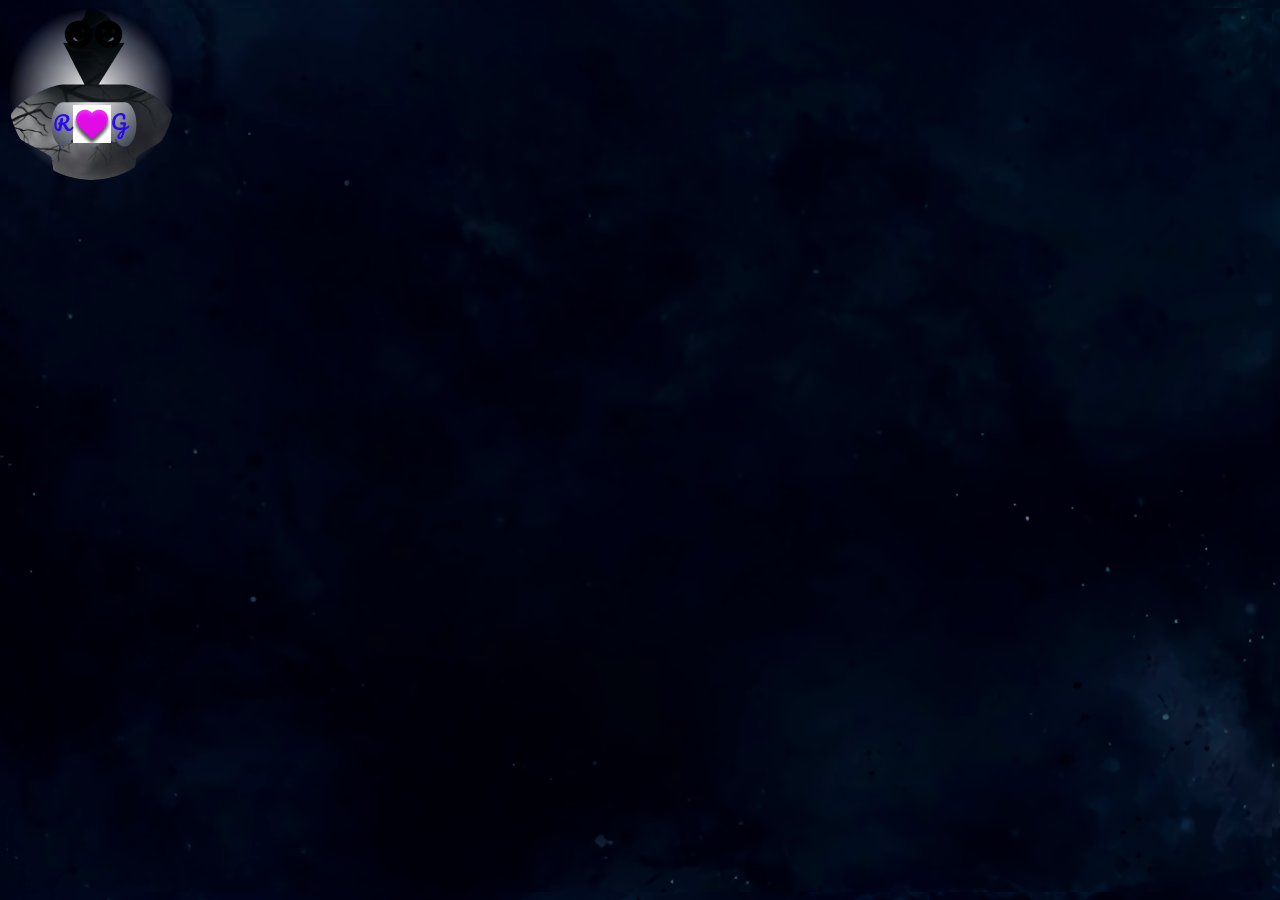
==== index.html @ c71bfa31 "Rename cover_page.html to index.html" ====
<html >
<head>
    <title>Cover_Page</title>
    <link rel="stylesheet" href="cover_page.css" type="text/css">
</head>
<body>
    <img class="logo2" src="logo2.png" alt="no logo">
  
    <h1 class="h1class">
        Welcome to my Gym 
    </h1>

    <h1 class="main home">
        <a href="Home.html"> HOME</a>
    </h1>
     
    <h1 class="main about">
        <a href="About.html" > ABOUT</a>
    </h1>

    <h1 class="main Contact">
        <a href="Contact.html"> CONTACT</a>
    </h1>
    <h3 class="h3_class">
        Where do u Wanna go first 
    </h3>
    
    
</body>
</html>
---- cover_page.css ----
@import url('https://fonts.googleapis.com/css2?family=Pacifico&display=swap');
*{
    background-image: url(cover_page_background.jpg);
    font-family: 'Pacifico', cursive;
    
}

.logo2{
    animation: logo 2s;
    border-radius: 50%;
}
@keyframes logo{
    0%{
        opacity: 0;
    }

    100%{
        opacity: 1;
    }
}

.main{
    position: absolute;
    height: 70px;
    width: 140px;
    font-size: 2em;
    background-blend-mode: soft-light;
    border: 5px solid #2E5090;
    cursor: pointer;
    text-align: center;
    align-content: center;
    padding-top: 13px;
    left: 50%;
    border-radius: 20%;
    padding-bottom: 0px;
   
}

.main a:hover{
    background-color:white;
    color: black;
    background-blend-mode: overlay;
    padding: 0.4em;
    padding-bottom: 0.45em;
    border-radius: 18%;

}


.main a{
    text-decoration: none;
    font-family: 'Pacifico', cursive;
    color: white;

}

.home{
    left: -40%;
    animation: home_button 3s;
    animation-fill-mode: forwards;
    animation-delay: 9s;
    
}
@keyframes home_button{
    0%{
        left: -20%;
        top: 40%;
        transform: rotateY(360deg);
    }

    25%{
        left: 10%;
        top:20% ;
        transform: rotateY(-360deg);
    }

    50%{
        left: 20%;
        top: 35%;
        transform: rotateY(360deg);

    }

    75%{
        left: 30%;
        transform: rotateY(-360deg);
        top: 20%;

    }

    100%{
        left: 40%;
        top: 20%;
        transform: rotateY(360deg);
        

    }
}
.about{
    left: -40%;
    padding-right: 15px;
    animation: about_button 3s;
    animation-fill-mode: forwards;
    animation-delay: 12s;
    
    
}
@keyframes about_button{
        0%{
            left: -20%;
            top: 40%;
            transform: rotateY(360deg)

        }

        25%{
            left: 10%;
            transform: rotateY(-360deg);
            top:66% ;
        }

        50%{
            left: 19%;
            transform: rotateY(360deg);
            top: 50%;
        }

        75%{
            left: 30%;
            transform: rotateY(-360deg);
            top: 66%;
        }

        100%{
                left: 40%;
                top: 66%;
                transform: rotateY(360deg)
                
        }

}
.Contact{
    left: -40%;
    padding-right: 7px ;
    animation: contact_button 3s;
    animation-fill-mode: forwards;
    animation-delay: 15s;
    width: 185px;
    
}
@keyframes contact_button{
    0%{
        left: -20%;
        top: 43%;
        transform: rotateY(360deg);
    }

    25%{
        left: 15%;
        top: 43%;
        transform: rotateY(-360deg);
    }
    50%{
        left: 24%;
        top: 20%;
        transform: rotateY(360deg);
    }

    75%{
            left: 54%;
            top: 20%;
            transform: rotateY(-360deg);
    }

    100%{
            left: 68%;
            top:43% ;
            transform: rotateY(360deg);
            
    }

}

.Contact a:hover{
    background-color:white;
    color: black;
    background-blend-mode: overlay;
    padding: 0.4em;
    border-radius: 17%;

}

.h1class{
    position: absolute;
    width: 500px;
    height: 100px;
    text-align: center;
    color: white;
    background-blend-mode: overlay;
    left:-55%;
    top: 40%;
    font-size: 50px;
    border: 5px solid #2E5090;
    cursor: pointer;
    animation: h1_ 2s;
    animation-fill-mode: forwards;
    animation-delay: 2s;
    
    
}
@keyframes h1_{
    0%{
        left: -55%;
        transform: rotateY(-360deg); 
        
    }
   
    100%{
        left: 30%;
        transform: rotateY(360deg);
        
    }
}


.h1class:hover{
    background-color: rgba(255,255, 255, 0.2);
}
.h1class:active{
    animation: h1_clicked 1s ;
    animation-fill-mode: forwards;

}
@keyframes h1_clicked{
    0%{
        transform: rotateY(0deg);
        
    }

    50%{
        transform: rotateY(180deg);
    }
    100%{
        transform: rotateY(360deg);
    }

}

.h3_class{
    position: absolute;
    width: 400px;
    height: 60px;
    text-align: center;
    color: white;
    background-blend-mode: overlay;
    top: 60%;
    left: -60%;
    font-size: 2em;
    border: 5px solid #2E5090;
    cursor: pointer;
    animation: h3_ 5s;
    animation-fill-mode: forwards;
    animation-delay: 4s;
}

@keyframes h3_{
    0%{
        left: -33%;
        top: 40%;
        
    }
    25%{
        left: 16%;
        transform: rotateY(-360deg);
        top: 60%;
    }

    50%{
        transform: rotateY(360deg);
        left: 33%;
    }
    75%{
        transform: rotateY(-360deg);
        top:20% ;
        left: 33%;
        
    }
    100%{
        transform: rotateY(360deg);
        top: -100%;
        left: 33%;
        

    }

}

.h3_class:hover{
    background-color: rgba(255,255, 255, 0.2);
}

  /* 
    ##Device = Laptops, Desktops
    ##Screen = B/w 1025px to 1280px
  */
  
  @media (min-width: 1025px) and (max-width: 1280px) {
    
    /* CSS */
  

    @keyframes home_button{
        0%{
            left: -20%;
            top: 40%;
            transform: rotateY(360deg);
        }
    
        25%{
            left: 10%;
            top:20% ;
            transform: rotateY(-360deg);
        }
    
        50%{
            left: 16%;
            top: 35%;
            transform: rotateY(360deg);
    
        }
    
        75%{
            left: 30%;
            transform: rotateY(-360deg);
            top: 20%;
    
        }
    
        100%{
            left: 40%;
            top: 20%;
            transform: rotateY(360deg);
            
    
        }
    }
  

  @keyframes about_button{
    0%{
        left: -20%;
        top: 40%;
        transform: rotateY(360deg)

    }

    25%{
        left: 10%;
        transform: rotateY(-360deg);
        top:66% ;
    }

    50%{
        left: 16%;
        transform: rotateY(360deg);
        top: 50%;
    }

    75%{
        left: 30%;
        transform: rotateY(-360deg);
        top: 66%;
    }

    100%{
            left: 40%;
            top: 66%;
            transform: rotateY(360deg)
            
    }
  }

  @keyframes contact_button{
    0%{
        left: -20%;
        top: 43%;
        transform: rotateY(360deg);
    }

    25%{
        left: 13%;
        top: 43%;
        transform: rotateY(-360deg);
    }
    50%{
        left: 22%;
        top: 20%;
        transform: rotateY(360deg);
    }

    75%{
            left: 55%;
            top: 20%;
            transform: rotateY(-360deg);
    }

    100%{
            left: 73%;
            top:43% ;
            transform: rotateY(360deg);
            
    }

}


}
  
  /* 
    ##Device = Tablets, Ipads ()
    ##Screen = B/w 768px to 1024px
  */
  
  @media (min-width: 768px) and (max-width: 1024px){
    
    /* CSS */

    @keyframes home_button{
        0%{
            left: -20%;
            top: 40%;
            transform: rotateY(360deg);
        }
    
        25%{
            left: 10%;
            top:20% ;
            transform: rotateY(-360deg);
        }
    
        50%{
            left: 13%;
            top: 35%;
            transform: rotateY(360deg);
    
        }
    
        75%{
            left: 30%;
            transform: rotateY(-360deg);
            top: 20%;
    
        }
    
        100%{
            left: 40%;
            top: 20%;
            transform: rotateY(360deg);
            
    
        }
    }
  

  @keyframes about_button{
    0%{
        left: -20%;
        top: 40%;
        transform: rotateY(360deg)

    }

    25%{
        left: 10%;
        transform: rotateY(-360deg);
        top:66% ;
    }

    50%{
        left: 12%;
        transform: rotateY(360deg);
        top: 50%;
    }

    75%{
        left: 30%;
        transform: rotateY(-360deg);
        top: 66%;
    }

    100%{
            left: 40%;
            top: 66%;
            transform: rotateY(360deg)
            
    }
  }

  @keyframes contact_button{
    0%{
        left: -20%;
        top: 43%;
        transform: rotateY(360deg);
    }

    25%{
        left: 8%;
        top: 43%;
        transform: rotateY(-360deg);
    }
    50%{
        left: 16%;
        top: 20%;
        transform: rotateY(360deg);
    }

    75%{
            left: 60%;
            top: 20%;
            transform: rotateY(-360deg);
    }

    100%{
            left: 72%;
            top:66% ;
            transform: rotateY(360deg);
            
    }

}

    
}
  
  /* 
    ##Device = Low Resolution Tablets, Mobiles (Landscape)
    ##Screen = B/w 481px to 767px
  */
  
  @media (min-width: 481px) and (max-width: 767px) {
    
    /* CSS */
    @keyframes home_button{
        0%{
            left: -20%;
            top: 40%;
            transform: rotateY(360deg);
        }
    
        25%{
            left: 10%;
            top:20% ;
            transform: rotateY(-360deg);
        }
    
        50%{
            left: 13%;
            top: 35%;
            transform: rotateY(360deg);
    
        }
    
        75%{
            left: 30%;
            transform: rotateY(-360deg);
            top: 20%;
    
        }
    
        100%{
            left: 40%;
            top: 20%;
            transform: rotateY(360deg);
            
    
        }
    }
  

  @keyframes about_button{
    0%{
        left: -20%;
        top: 40%;
        transform: rotateY(360deg)

    }

    25%{
        left: 10%;
        transform: rotateY(-360deg);
        top:66% ;
    }

    50%{
        left: 12%;
        transform: rotateY(360deg);
        top: 50%;
    }

    75%{
        left: 30%;
        transform: rotateY(-360deg);
        top: 66%;
    }

    100%{
            left: 40%;
            top: 66%;
            transform: rotateY(360deg)
            
    }
  }

  @keyframes contact_button{
    0%{
        left: -20%;
        top: 43%;
        transform: rotateY(360deg);
    }

    25%{
        left: 8%;
        top: 43%;
        transform: rotateY(-360deg);
    }
    50%{
        left: 16%;
        top: 20%;
        transform: rotateY(360deg);
    }

    75%{
            left: 60%;
            top: 20%;
            transform: rotateY(-360deg);
    }

    100%{
            left: 72%;
            top:66% ;
            transform: rotateY(360deg);
            
    }

}
  }
  
  /* 
    ##Device = Most of the Smartphones Mobiles (Portrait)
    ##Screen = B/w 320px to 479px
  */
  
  @media (min-width: 320px) and (max-width: 480px) {
    
    /* CSS */
    @keyframes home_button{
        0%{
            left: -20%;
            top: 40%;
            transform: rotateY(360deg);
        }
    
        25%{
            left: 10%;
            top:30% ;
            transform: rotateY(-360deg);
        }
    
        50%{
            left: 13%;
            top: 40%;
            transform: rotateY(360deg);
    
        }
    
        75%{
            left: 30%;
            transform: rotateY(-360deg);
            top: 30%;
    
        }
    
        100%{
            left: 40%;
            top: 30%;
            transform: rotateY(360deg);
            
    
        }
    }
  

  @keyframes about_button{
    0%{
        left: -20%;
        top: 40%;
        transform: rotateY(360deg)

    }

    25%{
        left: 10%;
        transform: rotateY(-360deg);
        top:56% ;
    }

    50%{
        left: 12%;
        transform: rotateY(360deg);
        top: 50%;
    }

    75%{
        left: 30%;
        transform: rotateY(-360deg);
        top: 56%;
    }

    100%{
            left: 40%;
            top: 56%;
            transform: rotateY(360deg)
            
    }
  }

  @keyframes contact_button{
    0%{
        left: -20%;
        top: 43%;
        transform: rotateY(360deg);
    }

    25%{
        left: 8%;
        top: 43%;
        transform: rotateY(-360deg);
    }
    50%{
        left: 16%;
        top: 30%;
        transform: rotateY(360deg);
    }

    75%{
            left: 60%;
            top: 30%;
            transform: rotateY(-360deg);
    }

    100%{
            left: 72%;
            top:56% ;
            transform: rotateY(360deg);
            
    }

}
  }
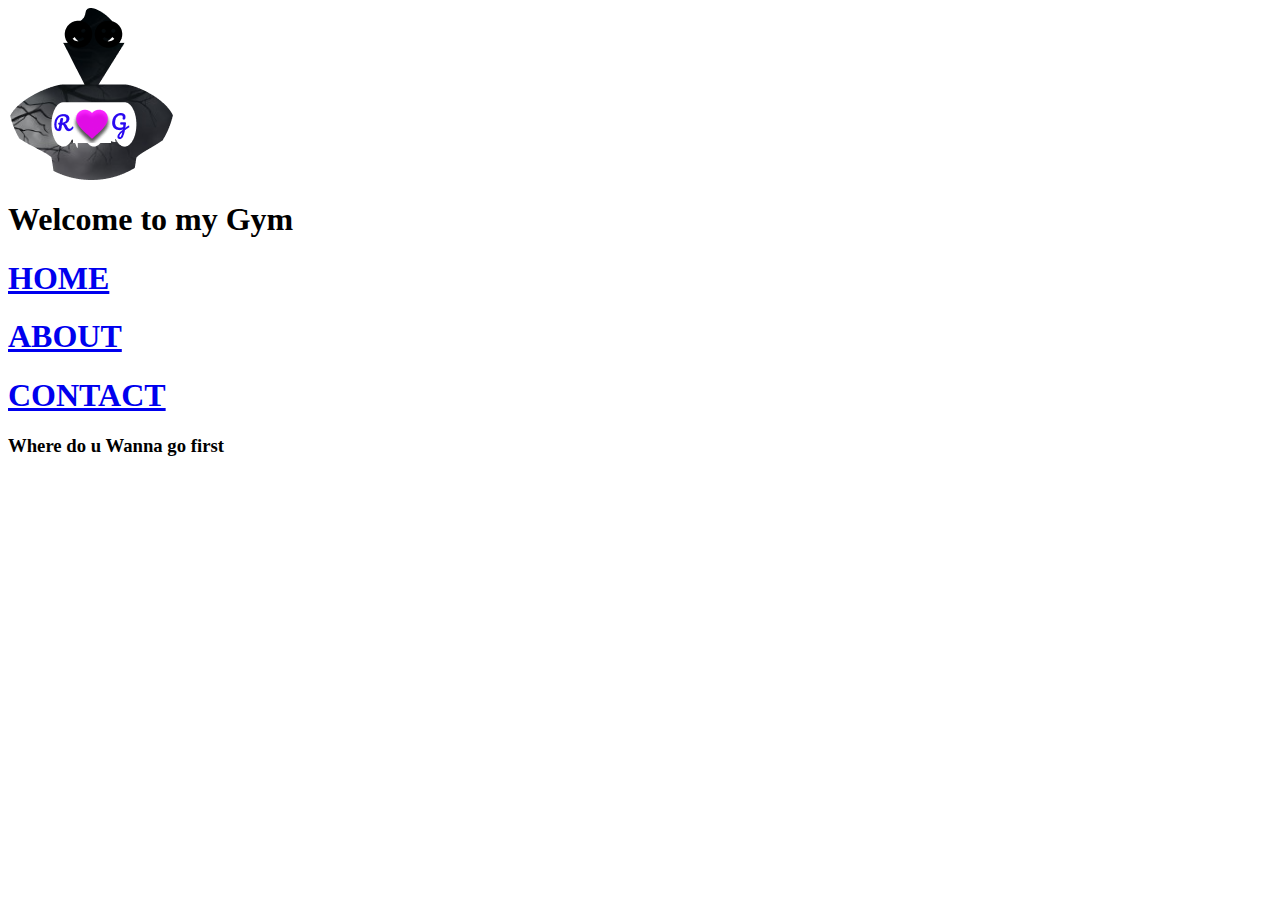
==== commit 6e98485f: "Update and rename cover_page.html to index.html" ====
--- a/index.html
+++ b/index.html
@@ -1,7 +1,7 @@
 <html >
 <head>
-    <title>Cover_Page</title>
-    <link rel="stylesheet" href="cover_page.css" type="text/css">
+    <title>index</title>
+    <link rel="stylesheet" href="index.css" type="text/css">
 </head>
 <body>
     <img class="logo2" src="logo2.png" alt="no logo">
